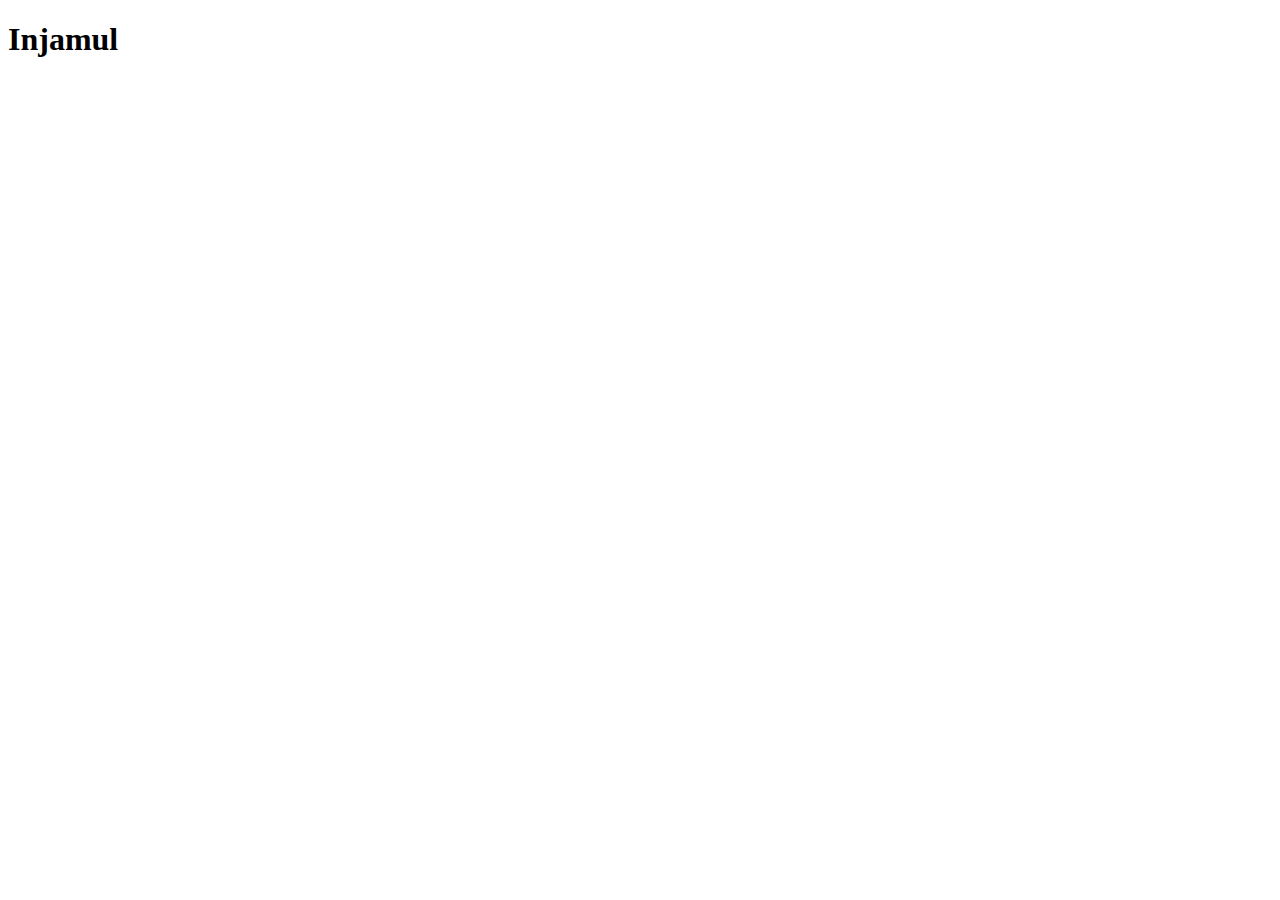
==== 1_background_color_border/index.html @ b9b4b571 "start bootstrap5" ====
<!DOCTYPE html>
<html lang="en">
<head>
  <meta charset="UTF-8">
  <meta name="viewport" content="width=device-width, initial-scale=1.0">
  <title>Document</title>
  <link href="https://cdn.jsdelivr.net/npm/bootstrap@5.3.2/dist/css/bootstrap.min.css" rel="stylesheet" integrity="sha384-T3c6CoIi6uLrA9TneNEoa7RxnatzjcDSCmG1MXxSR1GAsXEV/Dwwykc2MPK8M2HN" crossorigin="anonymous">
  <script src="https://cdn.jsdelivr.net/npm/bootstrap@5.3.2/dist/js/bootstrap.bundle.min.js" integrity="sha384-C6RzsynM9kWDrMNeT87bh95OGNyZPhcTNXj1NW7RuBCsyN/o0jlpcV8Qyq46cDfL" crossorigin="anonymous"></script>
</head>
<body>
  <div class="container">
    <h1 class="bg-danger">Injamul</h1>
  </div>
</body>
</html>
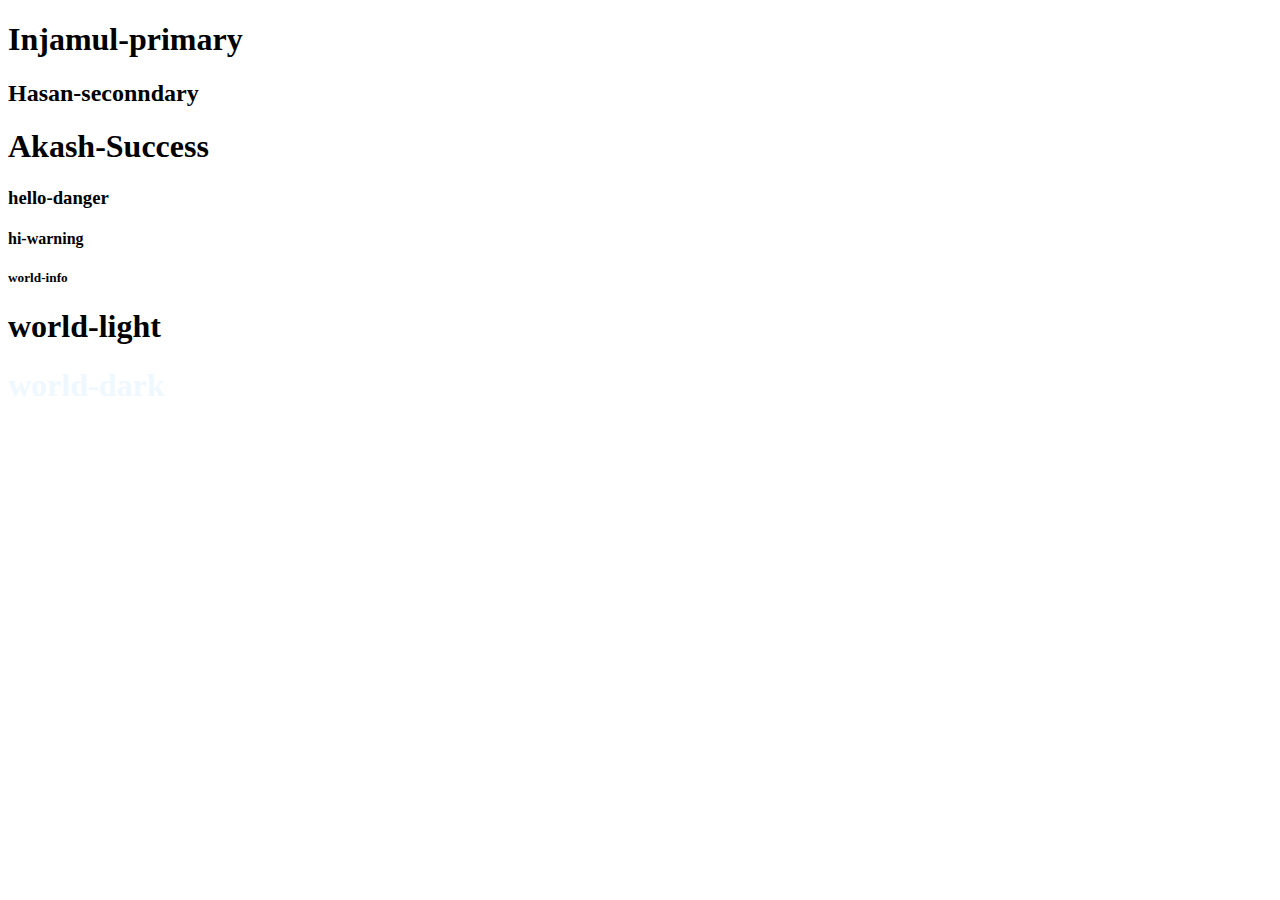
==== commit 1db32211: "learn background" ====
--- a/1_background_color_border/index.html
+++ b/1_background_color_border/index.html
@@ -9,7 +9,14 @@
 </head>
 <body>
   <div class="container">
-    <h1 class="bg-danger">Injamul</h1>
+    <h1 class="bg-primary">Injamul-primary</h1>
+    <h2 class="bg-secondary">Hasan-seconndary</h2>
+    <h1 class="bg-success">Akash-Success</h1>
+    <h3 class="bg-danger">hello-danger</h3>
+    <h4 class="bg-warning">hi-warning</h4>
+    <h5 class="bg-info">world-info</h5>
+    <h1 class="bg-light">world-light</h1>
+    <h1 class="bg-dark" style="color: aliceblue;">world-dark</h1>
   </div>
 </body>
 </html>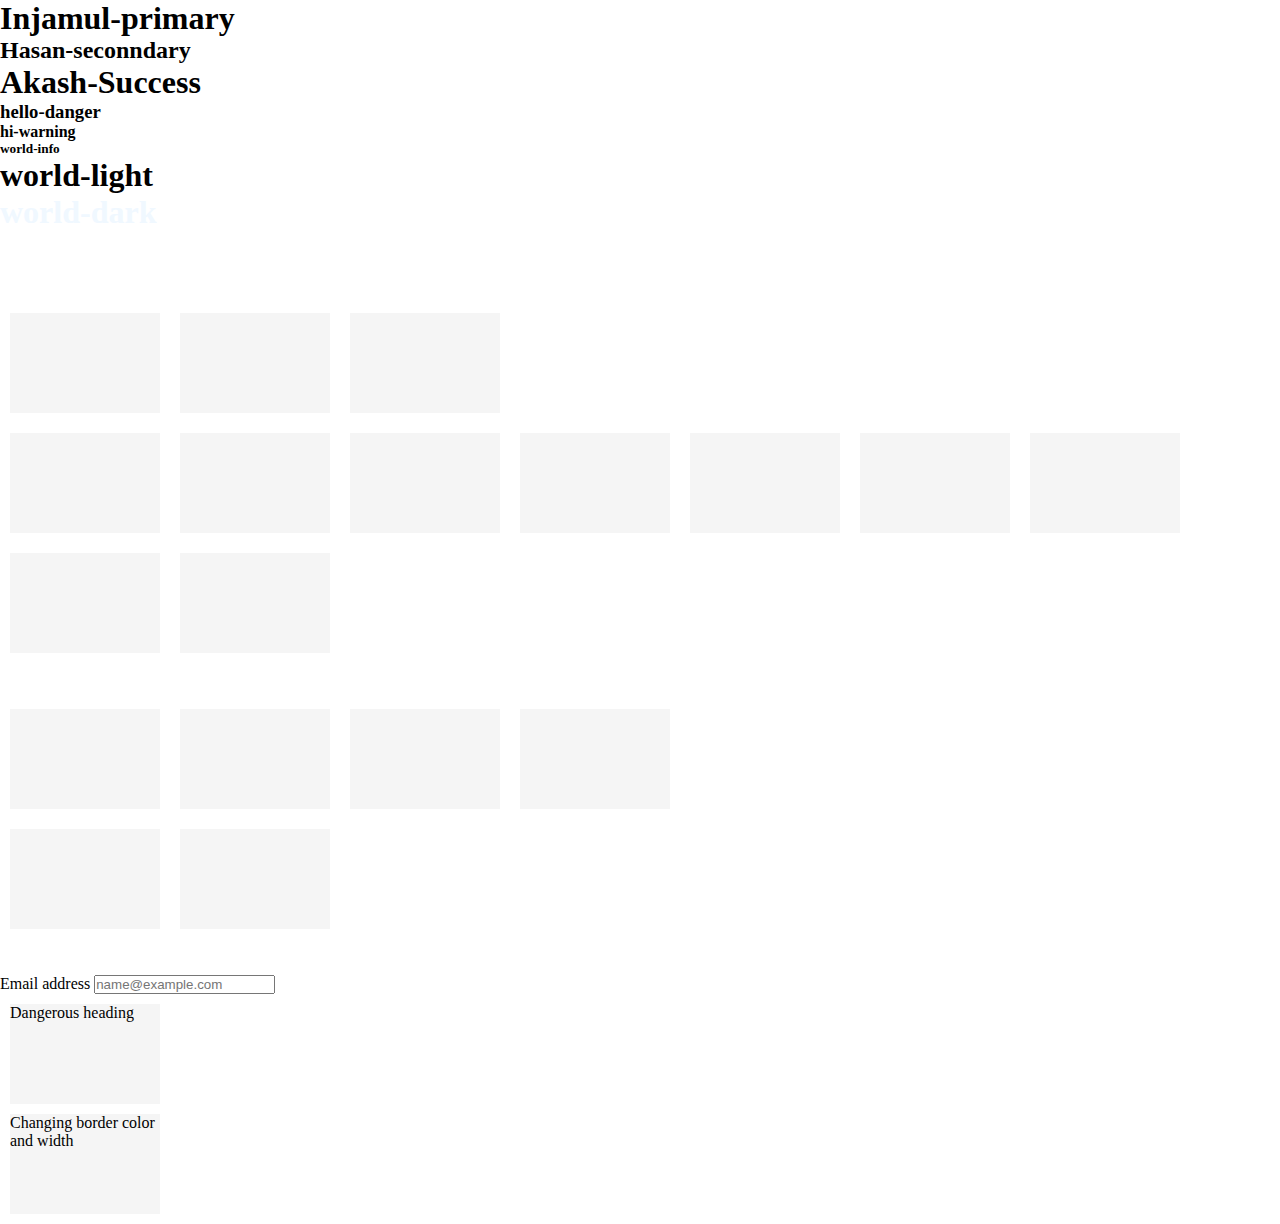
==== commit 26600753: "learm border,redius,opacity,size.." ====
--- a/1_background_color_border/index.html
+++ b/1_background_color_border/index.html
@@ -4,10 +4,12 @@
   <meta charset="UTF-8">
   <meta name="viewport" content="width=device-width, initial-scale=1.0">
   <title>Document</title>
+  <link rel="stylesheet" href="style.css">
   <link href="https://cdn.jsdelivr.net/npm/bootstrap@5.3.2/dist/css/bootstrap.min.css" rel="stylesheet" integrity="sha384-T3c6CoIi6uLrA9TneNEoa7RxnatzjcDSCmG1MXxSR1GAsXEV/Dwwykc2MPK8M2HN" crossorigin="anonymous">
   <script src="https://cdn.jsdelivr.net/npm/bootstrap@5.3.2/dist/js/bootstrap.bundle.min.js" integrity="sha384-C6RzsynM9kWDrMNeT87bh95OGNyZPhcTNXj1NW7RuBCsyN/o0jlpcV8Qyq46cDfL" crossorigin="anonymous"></script>
 </head>
 <body>
+  <!-- start background -->
   <div class="container">
     <h1 class="bg-primary">Injamul-primary</h1>
     <h2 class="bg-secondary">Hasan-seconndary</h2>
@@ -18,5 +20,68 @@
     <h1 class="bg-light">world-light</h1>
     <h1 class="bg-dark" style="color: aliceblue;">world-dark</h1>
   </div>
+  <!-- end background -->
+<br><br><br><br>
+
+<div class="bbc">
+  <!-- start border -->
+  <div class="border"></div>
+  <div class="border-top"></div>
+  <div class="border-end"></div>
+  <!-- end border -->
+</div>
+
+
+<div class="bbc-2">
+  <!-- start Subtractive   -->
+  <div class="border border-primary"></div>
+  <div class="border-top border-primary"></div>
+  <div class="border border-secondary"></div>
+  <div class="border-start border-secondary"></div>
+  <div class="border-end border-danger"></div>
+  <div class="border-bottom border-success"></div>
+  <div class="border border-info"></div>
+  <!-- end Subtractive   -->
+</div>
+
+<div class="bbc-3">
+  <!-- start border width -->
+<div class="border-bottom border-5"></div>
+<div class="border-top border-success border-5"></div>
+<!-- end border width -->
+</div>
+<br><br>
+
+<div class="bbc-1">
+<!-- start border-redius -->
+<div class="rounded"></div>
+<div class="rounded-pill"></div>
+<div class="rounded-end"></div>
+<div class="rounded-circle"></div>
+
+<!-- end border-redius -->
+</div>
+
+<div class="bbc-4">
+  <!-- start size -->
+  <div  class="rounded-0"></div>
+  <div class="rounded-1"></div>
+  <!-- end size -->
+</div>
+
+<!-- Opacity  -->
+<br><br>
+<div class="mb-4">
+  <label for="exampleFormControlInput1" class="form-label">Email address</label>
+  <input type="email" class="form-control border-success" id="exampleFormControlInput1" placeholder="name@example.com">
+</div>
+
+<div class="h4 pb-2 mb-4 text-danger border-bottom border-danger">
+  Dangerous heading
+</div>
+
+<div class="p-3 bg-info bg-opacity-10 border border-info border-start-0 rounded-end">
+  Changing border color and width
+</div>
 </body>
 </html>--- a/1_background_color_border/style.css
+++ b/1_background_color_border/style.css
@@ -0,0 +1,28 @@
+*{
+    margin: 0;
+    padding: 0;
+    box-sizing: border-box;
+}
+.bbc {
+  display: flex;
+}
+.bbc-1 {
+  display: flex;
+}
+
+.bbc-2 {
+  display: flex;
+}
+.bbc-3 {
+  display: flex;
+}
+.bbc-4 {
+  display: flex;
+}
+
+div > .border ,.border-top,.border-end,.border-start,.border-bottom,.rounded,.rounded-pill,.rounded-end,.rounded-circle,.rounded-0,.rounded-1{
+  height: 100px;
+  width: 150px;
+  background-color: rgb(245, 245, 245);
+  margin: 10px;
+}
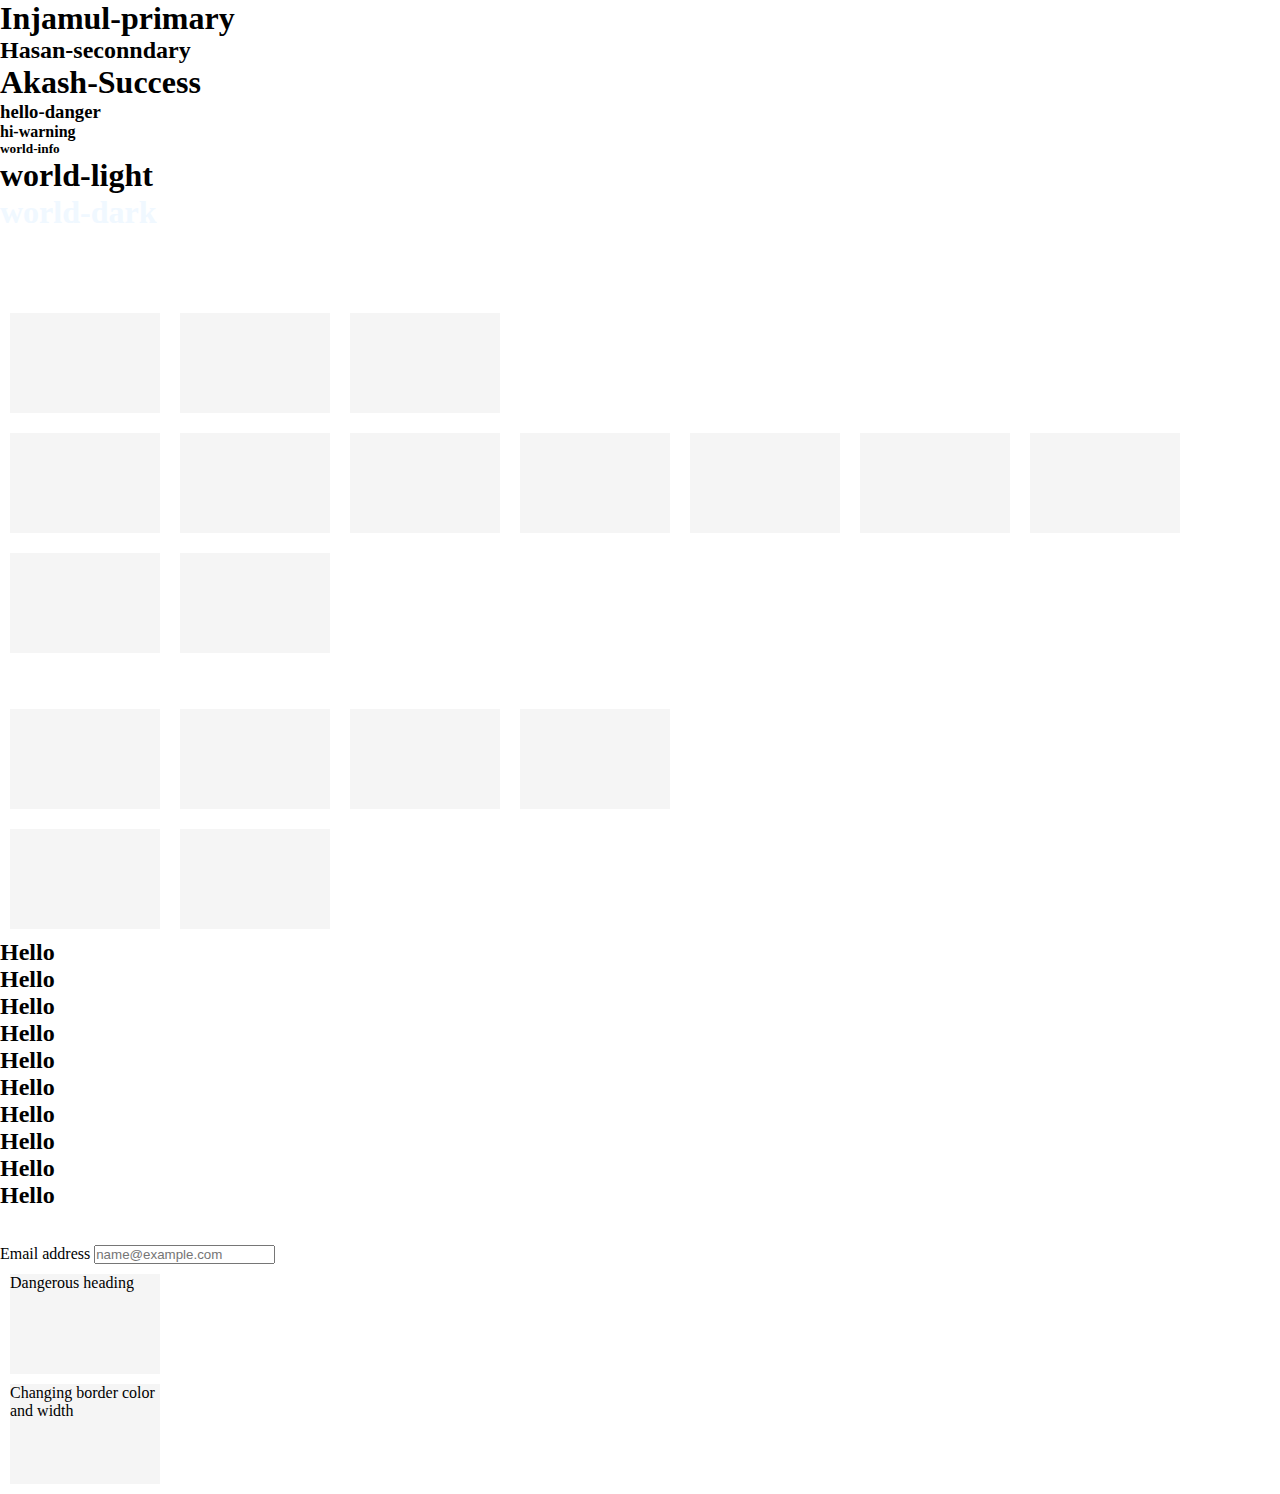
==== commit 3f8a472c: "bootstrap color" ====
--- a/1_background_color_border/index.html
+++ b/1_background_color_border/index.html
@@ -6,7 +6,7 @@
   <title>Document</title>
   <link rel="stylesheet" href="style.css">
   <link href="https://cdn.jsdelivr.net/npm/bootstrap@5.3.2/dist/css/bootstrap.min.css" rel="stylesheet" integrity="sha384-T3c6CoIi6uLrA9TneNEoa7RxnatzjcDSCmG1MXxSR1GAsXEV/Dwwykc2MPK8M2HN" crossorigin="anonymous">
-  <script src="https://cdn.jsdelivr.net/npm/bootstrap@5.3.2/dist/js/bootstrap.bundle.min.js" integrity="sha384-C6RzsynM9kWDrMNeT87bh95OGNyZPhcTNXj1NW7RuBCsyN/o0jlpcV8Qyq46cDfL" crossorigin="anonymous"></script>
+  <script src="https://cdn.jsdelivr.net/npm/bootstrap@5.3.2/dist/js/bootstrap.bundle.min.js" integrity="sha384-C6RzsynM9kWDrMNeT87bh95OGNyZPhcTNXj1NW7RuBCsyN/o0jlpcV8Qyq46cDfL" crossorigin="anonymous" defer></script>
 </head>
 <body>
   <!-- start background -->
@@ -69,6 +69,23 @@
   <!-- end size -->
 </div>
 
+<div class="bbc-5">
+  <!-- start color -->
+  <div class="container">
+    <h2 class="text-primary">Hello</h2>
+    <h2 class="text-primary-emphasis">Hello</h2>
+    <h2 class="text-danger">Hello</h2>
+    <h2 class="text-dark">Hello</h2>
+    <h2 class="text-primary bg-dark">Hello</h2>
+    <h2 class="text-success">Hello</h2>
+    <h2 class="text-white bg-dark">Hello</h2>
+    <h2 class="text-white-50 bg-dark">Hello</h2>
+    <h2 class="text-muted">Hello</h2>
+    <h2 class="text-body">Hello</h2>
+  </div>
+  <!-- end color -->
+</div>
+
 <!-- Opacity  -->
 <br><br>
 <div class="mb-4">
--- a/1_background_color_border/style.css
+++ b/1_background_color_border/style.css
@@ -19,6 +19,9 @@
 .bbc-4 {
   display: flex;
 }
+.bb-5{
+  display: flex;
+}
 
 div > .border ,.border-top,.border-end,.border-start,.border-bottom,.rounded,.rounded-pill,.rounded-end,.rounded-circle,.rounded-0,.rounded-1{
   height: 100px;
